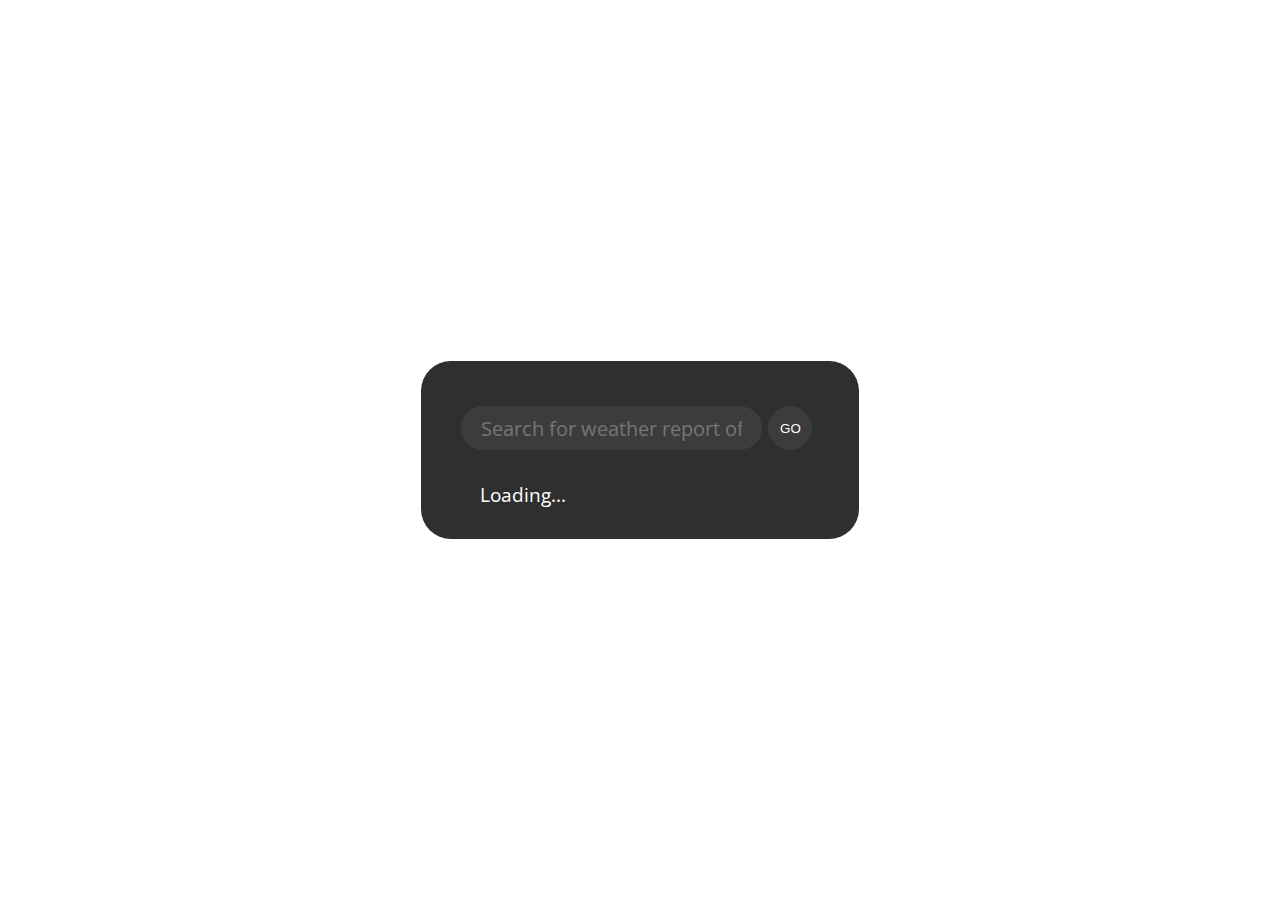
==== Mar12/Weather.html @ b2f173fb "Add files via upload" ====
<!DOCTYPE html>
<html lang="en">

<head>
  <meta charset="UTF-8">
  <meta name="viewport" content="width=device-width, initial-scale=1.0">
  <title>Weather App</title>
  <link rel="preconnect" href="https://fonts.gstatic.com">
  <link href="https://fonts.googleapis.com/css2?family=Open+Sans&display=swap" rel="stylesheet">
  <link rel="stylesheet" href="./style.css">
  
</head>

<body>
  <div class="card">
    <div class="search">
      <input type="text" class="search-bar" placeholder="Search for weather report of any city">
      <button height="1.5em" width="1.5em" >GO</button>
    </div>
    <div class="weather loading">
      <h2 class="city">Weather in Denver</h2>
      <h1 class="temp">51°C</h1>
      <div class="flex">
        <img src="https://openweathermap.org/img/wn/04n.png" alt="" class="icon" />
        <div class="description">Cloudy</div>
      </div>
      <div class="humidity">Humidity: 60%</div>
      <div class="wind">Wind speed: 6.2 km/h</div>
    </div>
  </div>
  <script src="./script.js" ></script>
</body>

</html>
---- Mar12/style.css ----
body {
    display: flex;
    justify-content: center;
    align-items: center;
    height: 100vh;
    margin: 0;
    font-family: 'Open Sans', sans-serif;
    
    background-image: url('https://source.unsplash.com/1600x900/?landscape');
    font-size: 120%;
  }
  
  .card {
    background: #000000d0;
    color: white;
    padding: 2em;
    border-radius: 30px;
    width: fit-content;
    max-width: 420px;
    margin: 1em;
  }
  
  .search {
    display: flex;
    align-items: center;
    justify-content: center;
  }
  
  button {
    margin: 0.5em;
    border-radius: 50%;
    border: none;
    height: 44px;
    width: 44px;
    outline: none;
    background: #7c7c7c2b;
    color: white;
    cursor: pointer;
    transition: 0.2s ease-in-out;
  }
  
  input.search-bar {
    border: none;
    outline: none;
    padding: 0.4em 1em;
    border-radius: 24px;
    background: #7c7c7c2b;
    color: white;
    font-family: inherit;
    font-size: 105%;
    width: calc(100% - 100px);
  }
  
  button:hover {
    background: #7c7c7c6b;
  }
  
  h1.temp {
    margin: 0;
    margin-bottom: 0.4em;
  }
  
  .flex {
    display: flex;
    align-items: center;
  }
  
  .description {
    text-transform: capitalize;
    margin-left: 8px;
  }
  
  .weather.loading {
    visibility: hidden;
    max-height: 20px;
    position: relative;
  }
  
  .weather.loading:after {
    visibility: visible;
    content: "Loading...";
    color: white;
    position: absolute;
    top: 0;
    left: 20px;
  }
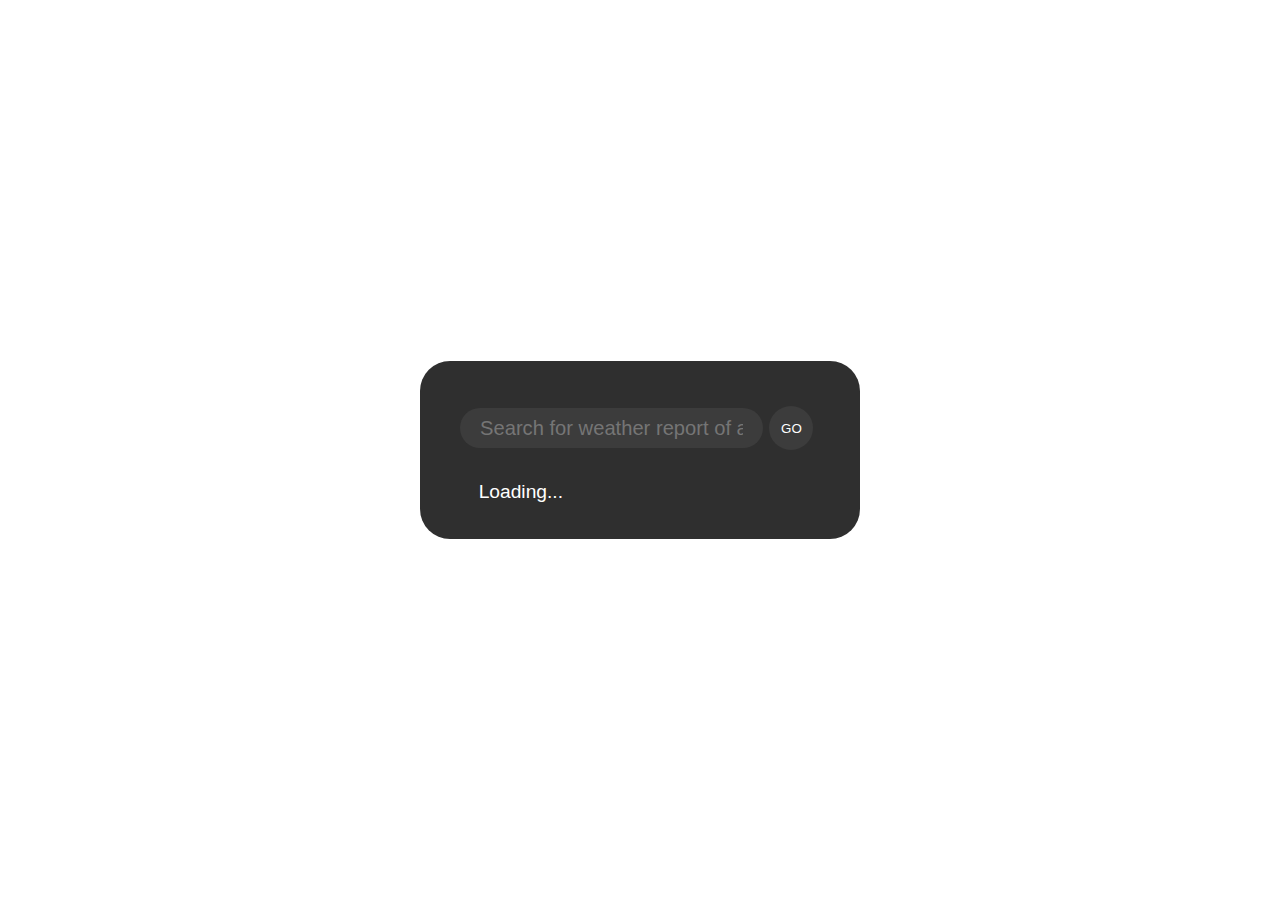
==== commit 5d4092ae: "Update Weather.html" ====
--- a/Mar12/Weather.html
+++ b/Mar12/Weather.html
@@ -4,10 +4,10 @@
 <head>
   <meta charset="UTF-8">
   <meta name="viewport" content="width=device-width, initial-scale=1.0">
-  <title>Weather App</title>
-  <link rel="preconnect" href="https://fonts.gstatic.com">
-  <link href="https://fonts.googleapis.com/css2?family=Open+Sans&display=swap" rel="stylesheet">
+  <title>Weather Report</title>
+  
   <link rel="stylesheet" href="./style.css">
+  <link rel="icon" href="https://cdn.pixabay.com/photo/2015/07/05/10/18/tree-832079__340.jpg"/>
   
 </head>
 
@@ -31,4 +31,4 @@
   <script src="./script.js" ></script>
 </body>
 
-</html>+</html>
